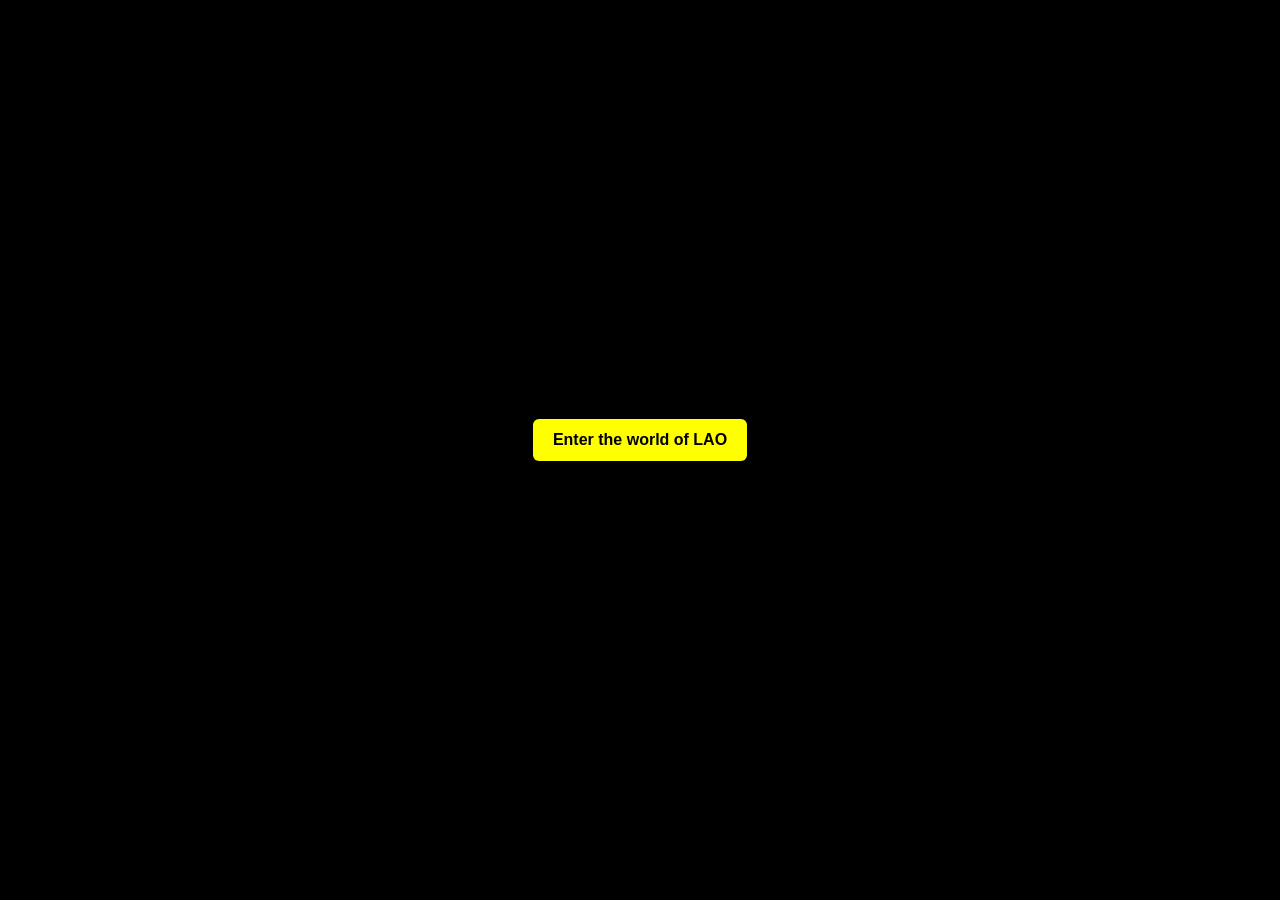
==== public/index.html @ 702ffc73 "Move assets into public/ and add wrangler config Move static site files into a public/ directory (in" ====
<!DOCTYPE html>
<html>
<head>
  <title>Landing</title>
  <link rel="stylesheet" href="style.css">
</head>
<body>

<div class="container">

  <button id="enterBtn" class="btn">Enter the world of LAO</button>

  <video id="introVideo" playsinline></video>

  <div id="ui"></div>

</div>

<script src="script.js"></script>
</body>
</html>
---- public/style.css ----
body {
  margin: 0;
  background: black;
  color: white;
  font-family: Arial, sans-serif;
}

.container {
  height: 100vh;
  display: flex;
  flex-direction: column;
  justify-content: center;
  align-items: center;
  gap: 20px;
  text-align: center;
}

video {
  display: none;
  width: 70%;
  max-width: 800px;
}

.btn {
  background: yellow;
  color: black;
  border: none;
  padding: 12px 20px;
  font-size: 16px;
  cursor: pointer;
  font-weight: bold;
  border-radius: 6px;
  transition: 0.2s;
}

.btn:hover {
  transform: scale(1.05);
  background: gold;
}
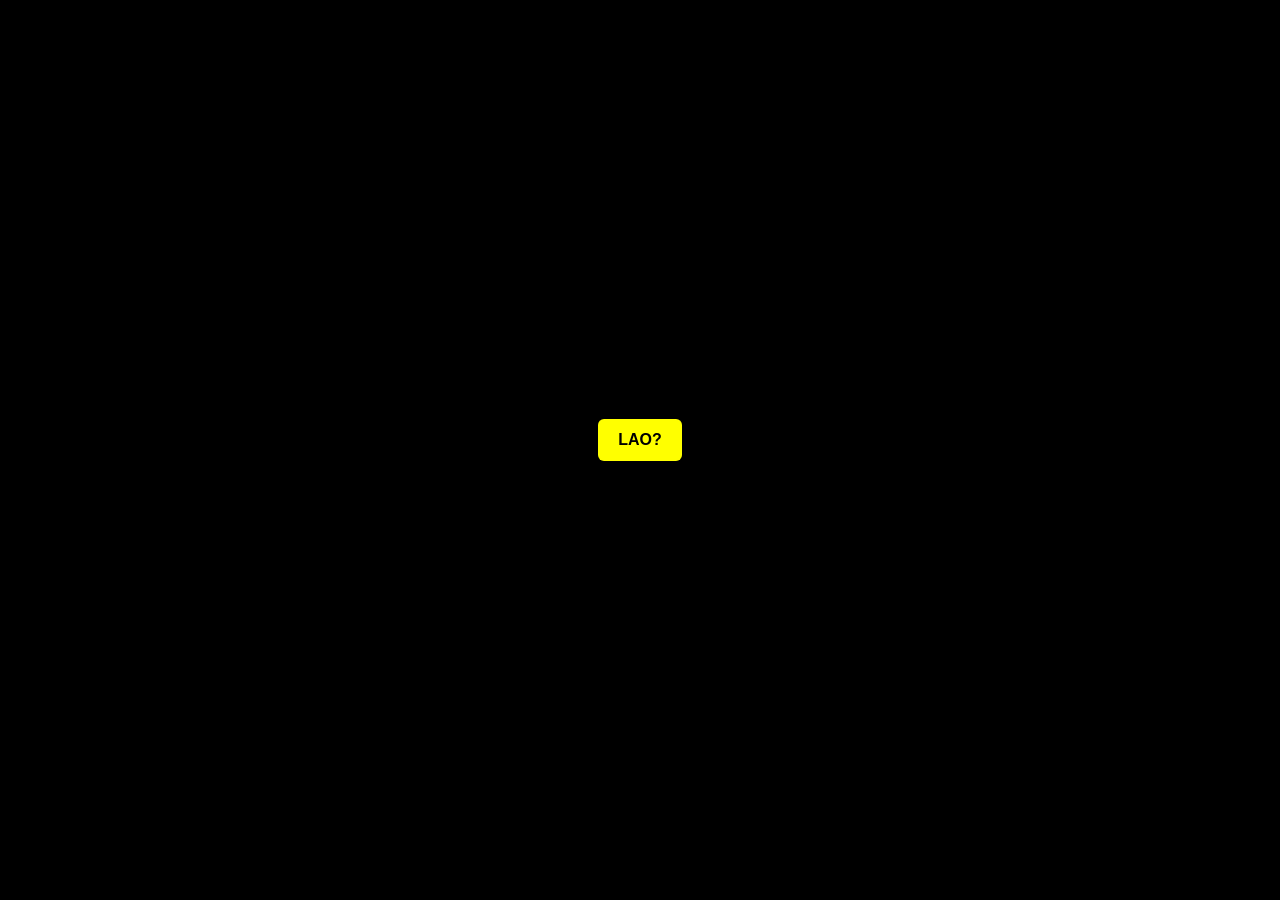
==== commit 72625d5e: "Move public pages/assets and update download UI Move various public files out of nested folders into" ====
--- a/public/index.html
+++ b/public/index.html
@@ -1,14 +1,14 @@
 <!DOCTYPE html>
 <html>
 <head>
-  <title>Landing</title>
+  <title>LAO</title>
   <link rel="stylesheet" href="style.css">
 </head>
 <body>
 
 <div class="container">
 
-  <button id="enterBtn" class="btn">Enter the world of LAO</button>
+  <button id="enterBtn" class="btn2">LAO?</button>
 
   <video id="introVideo" playsinline></video>
 
--- a/public/style.css
+++ b/public/style.css
@@ -21,7 +21,7 @@
   max-width: 800px;
 }
 
-.btn {
+.btn2 {
   background: yellow;
   color: black;
   border: none;
@@ -33,7 +33,33 @@
   transition: 0.2s;
 }
 
+.btn2:hover {
+  transform: scale(1.05);
+  background: gold;
+}
+.btn {
+  background: transparent;
+  border: none;
+  padding: 0;
+  cursor: pointer;
+
+  display: flex;
+  justify-content: center;
+  align-items: center;
+
+  transition: transform 0.2s ease;
+}
+
 .btn:hover {
   transform: scale(1.05);
-  background: gold;
+}
+
+.btn img {
+  display: block;
+
+  width: 180px; /* adjust as needed */
+  height: auto;
+
+  user-select: none;
+  pointer-events: none;
 }
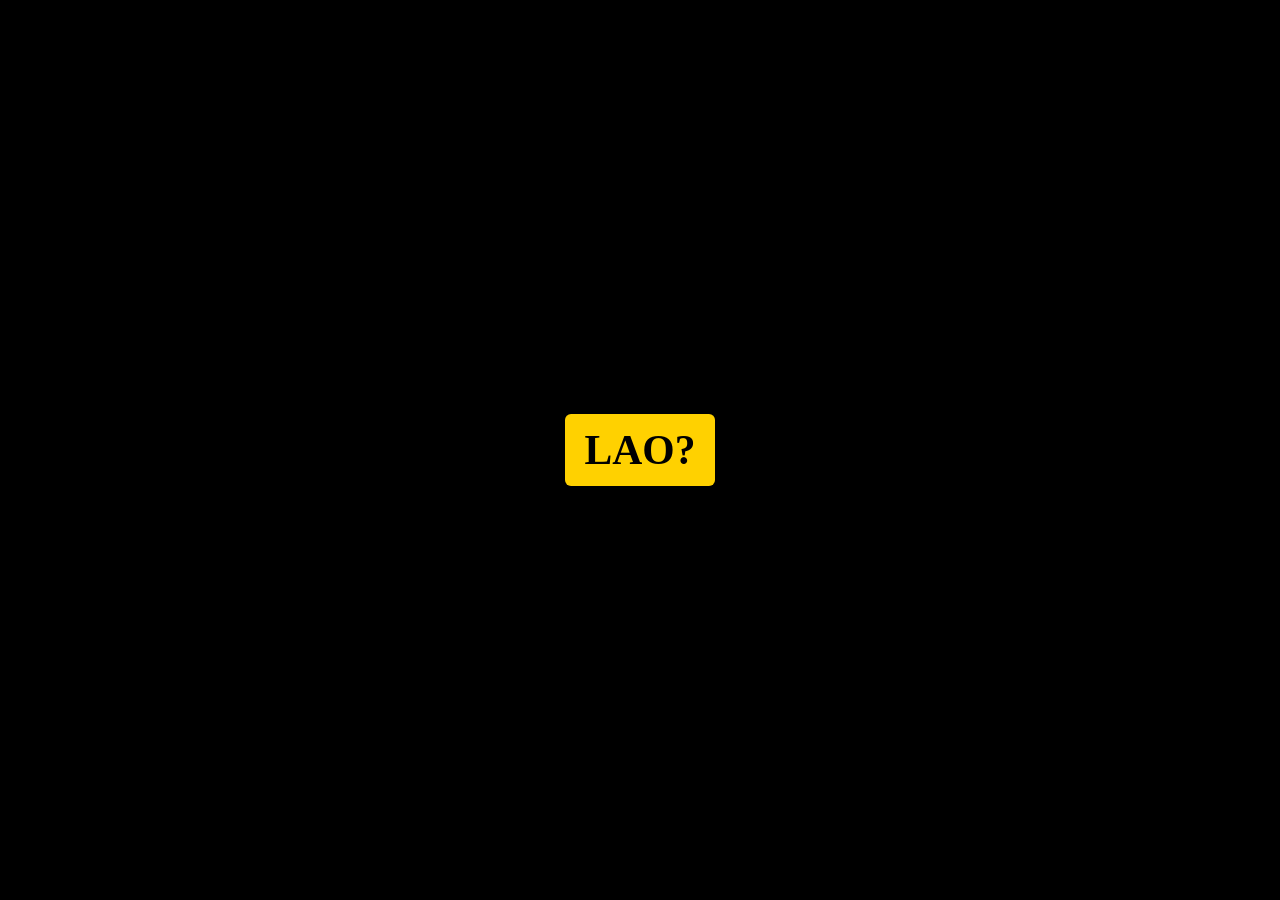
==== commit 0e6dc27d: "Revamp LAO/download UI and add assets Major UI and UX overhaul for LAO and download pages, plus new " ====
--- a/public/index.html
+++ b/public/index.html
@@ -7,13 +7,11 @@
 <body>
 
 <div class="container">
-
   <button id="enterBtn" class="btn2">LAO?</button>
-
-  <video id="introVideo" playsinline></video>
-
-  <div id="ui"></div>
-
+  <div class="video-wrapper">
+    <video id="introVideo" playsinline></video>
+    <div id="ui"></div>
+  </div>
 </div>
 
 <script src="script.js"></script>
--- a/public/style.css
+++ b/public/style.css
@@ -3,6 +3,15 @@
   background: black;
   color: white;
   font-family: Arial, sans-serif;
+}
+
+#ui {
+  position: absolute;
+  bottom: 8%;
+  left: 0;
+  right: 0;
+  display: flex;
+  justify-content: center;
 }
 
 .container {
@@ -16,17 +25,24 @@
 }
 
 video {
-  display: none;
+  display: block;
+  width: 100%;
+}
+
+.video-wrapper {
+  position: relative;
   width: 70%;
   max-width: 800px;
+  display: none;
 }
 
 .btn2 {
-  background: yellow;
+  background: #ffd100;
   color: black;
   border: none;
   padding: 12px 20px;
-  font-size: 16px;
+  font-size: clamp(2.2rem, 4.5vw, 2.6rem);
+  font-family: 'Times New Roman', Times, serif;
   cursor: pointer;
   font-weight: bold;
   border-radius: 6px;
@@ -35,7 +51,7 @@
 
 .btn2:hover {
   transform: scale(1.05);
-  background: gold;
+  background: #ffd100;
 }
 .btn {
   background: transparent;
@@ -54,12 +70,16 @@
   transform: scale(1.05);
 }
 
-.btn img {
-  display: block;
+.no {
+  color: white;
+  font-family: 'Times New Roman', Times, serif;
+  font-size: clamp(2.2rem, 4.5vw, 2.6rem);
+  position: relative;
+  left: 10px;
+}
 
-  width: 180px; /* adjust as needed */
-  height: auto;
-
-  user-select: none;
-  pointer-events: none;
-}+.yes {
+  color: #ffd100;
+  font-family: 'Times New Roman', Times, serif;
+  font-size: clamp(2.2rem, 4.5vw, 2.6rem);
+} 
